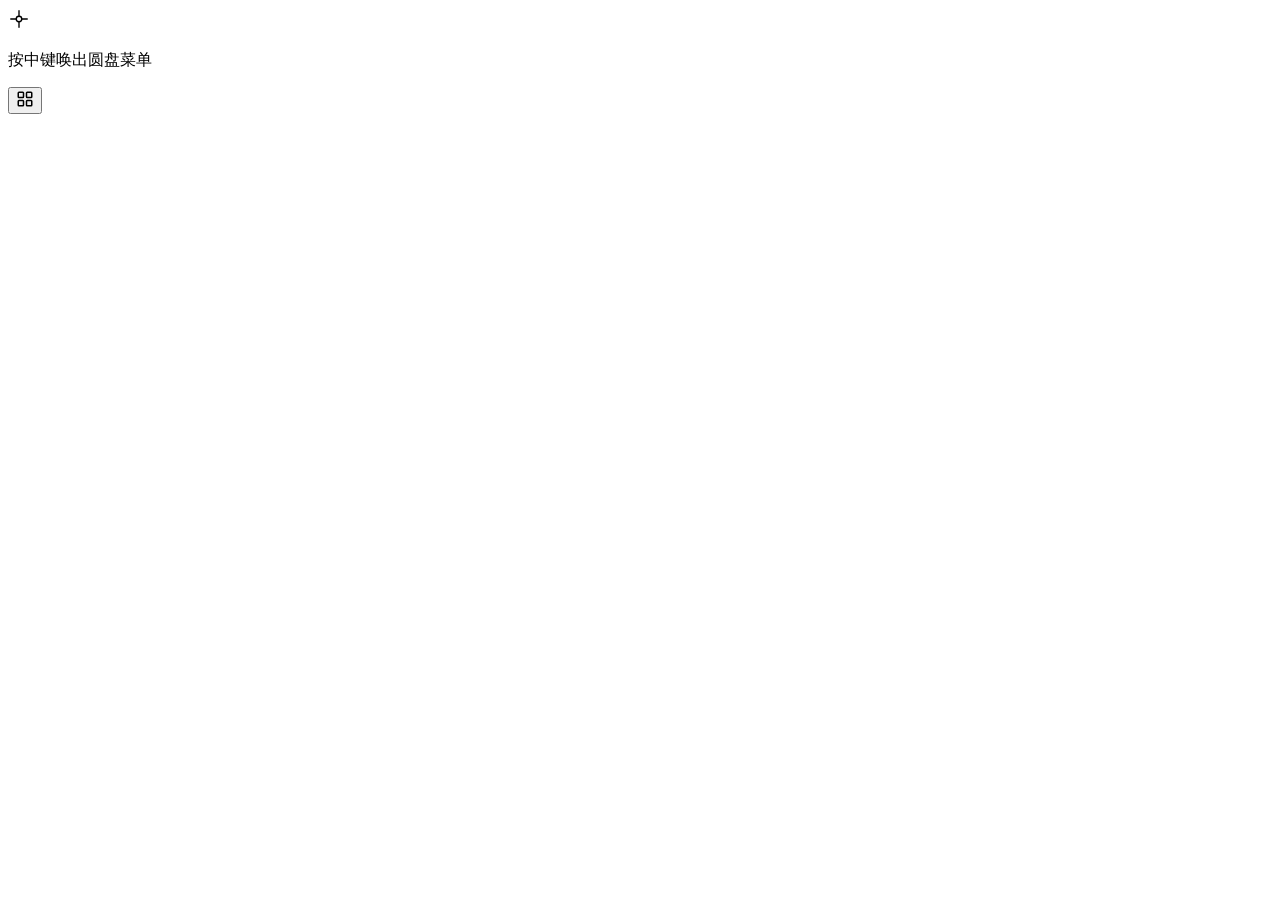
==== frontend/index.html @ 10edb38e "init with v0.1" ====
<!DOCTYPE html>
<html lang="zh-CN">
<head>
    <meta charset="utf-8">
    <meta name="viewport" content="width=device-width, initial-scale=1">
    <title>Workbench</title>

    <!-- Design system tokens -->
    <link rel="stylesheet" href="/assets/css/variables.css">
    <link rel="stylesheet" href="/assets/css/reset.css">
    <link rel="stylesheet" href="/assets/css/base.css">
    <link rel="stylesheet" href="/assets/css/grid-bg.css">
    <link rel="stylesheet" href="/assets/css/layout.css">
    <link rel="stylesheet" href="/assets/css/sticky-board.css">

    <!-- Component styles -->
    <link rel="stylesheet" href="/assets/css/radial-menu.css">
    <link rel="stylesheet" href="/assets/css/panel.css">
    <link rel="stylesheet" href="/assets/css/system-panels.css">
    <link rel="stylesheet" href="/assets/css/fan-menu.css">
</head>
<body>
    <div class="wb-canvas no-select" id="wb-canvas">
        <!-- Full-screen page iframe (background layer, behind panels) -->
        <iframe id="wb-page-frame" src="" frameborder="0"
                allow="scripts same-origin forms"
                style="position:absolute;inset:0;width:100%;height:100%;border:none;z-index:0;"></iframe>

        <!-- Startup hint, hidden once a page is loaded -->
        <div class="wb-hint" id="wb-hint">
            <div class="wb-hint-inner">
                <svg class="wb-hint-icon" width="22" height="22" viewBox="0 0 24 24"
                     fill="none" stroke="currentColor" stroke-width="1.5" stroke-linecap="round">
                    <circle cx="12" cy="12" r="3"/>
                    <line x1="12" y1="3" x2="12" y2="9"/>
                    <line x1="12" y1="15" x2="12" y2="21"/>
                    <line x1="3" y1="12" x2="9" y2="12"/>
                    <line x1="15" y1="12" x2="21" y2="12"/>
                </svg>
                <p class="wb-hint-text">按中键唤出圆盘菜单</p>
            </div>
        </div>
    </div>

    <!--
        Event-capture layer: sits above the page iframe (z=1) but below panels
        and radial menu (z=10+, 500).  Normally pointer-events:none so the
        iframe receives all interactions.  app.js enables it briefly during
        right-click hold/drag so the parent page can receive mousemove/mouseup.
    -->
    <div id="wb-event-capture"
         style="position:fixed;inset:0;z-index:1;pointer-events:none;background:transparent;"></div>

    <!-- Page switcher FAB (bottom-left) -->
    <button class="wb-fan-fab" id="wb-page-fab" title="Switch page" aria-label="Switch page">
        <svg class="wb-fan-fab-icon" width="18" height="18" viewBox="0 0 24 24"
             fill="none" stroke="currentColor" stroke-width="2" stroke-linecap="round">
            <rect x="3" y="3" width="7" height="7" rx="1"/>
            <rect x="14" y="3" width="7" height="7" rx="1"/>
            <rect x="3" y="14" width="7" height="7" rx="1"/>
            <rect x="14" y="14" width="7" height="7" rx="1"/>
        </svg>
    </button>

    <!-- Application bootstrap -->
    <script type="module" src="/assets/js/core/app.js"></script>

    <!-- Dev hot reload (no-op in production) -->
    <script>
    (function () {
        var es = new EventSource('/dev/watch');
        es.onmessage = function (e) { if (e.data !== 'connected') location.reload(); };
        es.onerror   = function () { es.close(); };
    }());
    </script>
</body>
</html>
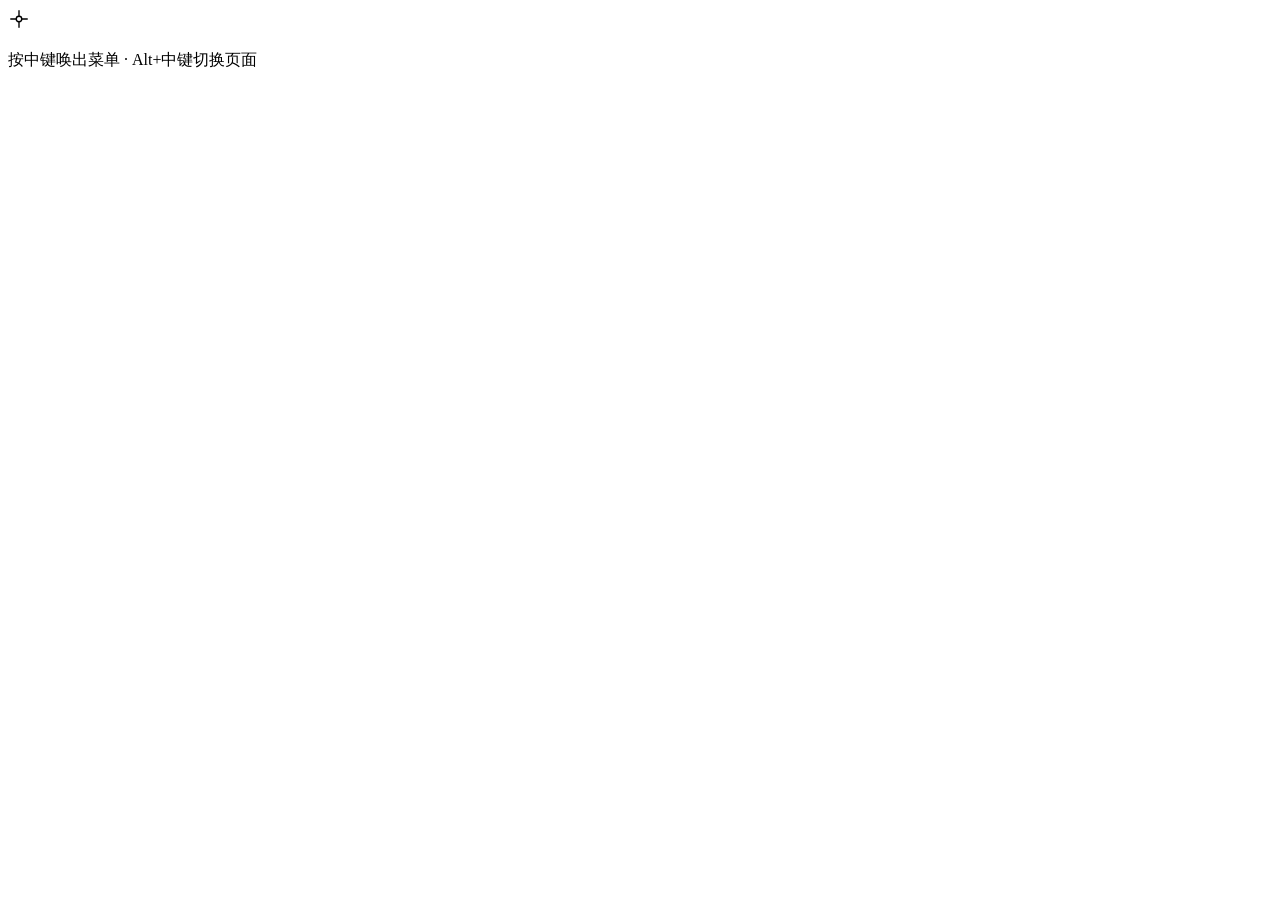
==== commit 47e6f4c8: "feat: alt盘+搜索切换页面" ====
--- a/frontend/index.html
+++ b/frontend/index.html
@@ -18,6 +18,8 @@
     <link rel="stylesheet" href="/assets/css/panel.css">
     <link rel="stylesheet" href="/assets/css/system-panels.css">
     <link rel="stylesheet" href="/assets/css/fan-menu.css">
+    <link rel="stylesheet" href="/assets/css/color-wheel.css">
+    <link rel="stylesheet" href="/assets/css/nav-dock.css">
 </head>
 <body>
     <div class="wb-canvas no-select" id="wb-canvas">
@@ -37,7 +39,7 @@
                     <line x1="3" y1="12" x2="9" y2="12"/>
                     <line x1="15" y1="12" x2="21" y2="12"/>
                 </svg>
-                <p class="wb-hint-text">按中键唤出圆盘菜单</p>
+                <p class="wb-hint-text">按中键唤出菜单 · Alt+中键切换页面</p>
             </div>
         </div>
     </div>
@@ -51,16 +53,7 @@
     <div id="wb-event-capture"
          style="position:fixed;inset:0;z-index:1;pointer-events:none;background:transparent;"></div>
 
-    <!-- Page switcher FAB (bottom-left) -->
-    <button class="wb-fan-fab" id="wb-page-fab" title="Switch page" aria-label="Switch page">
-        <svg class="wb-fan-fab-icon" width="18" height="18" viewBox="0 0 24 24"
-             fill="none" stroke="currentColor" stroke-width="2" stroke-linecap="round">
-            <rect x="3" y="3" width="7" height="7" rx="1"/>
-            <rect x="14" y="3" width="7" height="7" rx="1"/>
-            <rect x="3" y="14" width="7" height="7" rx="1"/>
-            <rect x="14" y="14" width="7" height="7" rx="1"/>
-        </svg>
-    </button>
+
 
     <!-- Application bootstrap -->
     <script type="module" src="/assets/js/core/app.js"></script>
